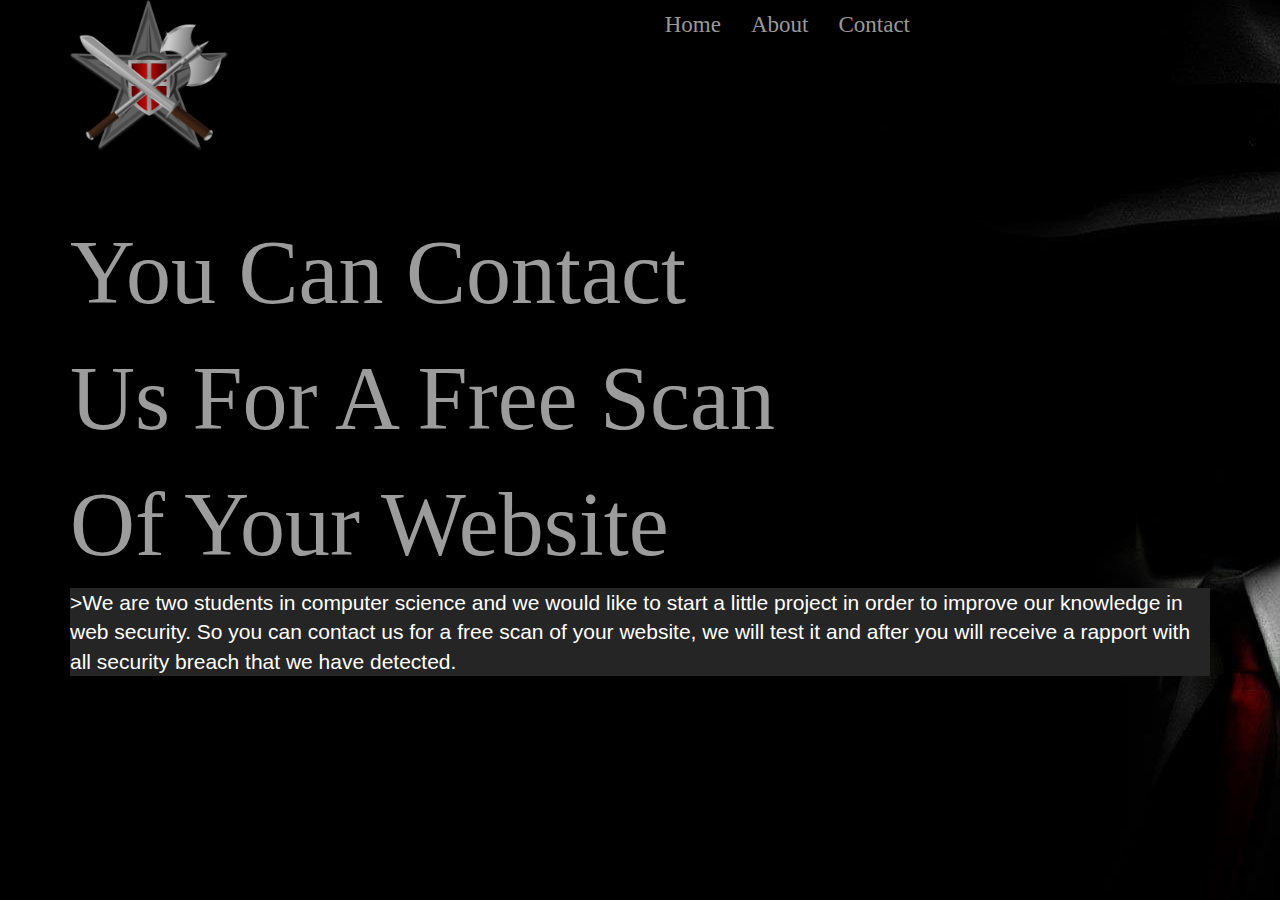
==== about.html @ dbecbc5c "Improvement of About" ====
<!DOCTYPE html>
<html lang="en">
  <head>
    <meta charset="utf-8">
    <meta http-equiv="X-UA-Compatible" content="IE=edge">
    <meta name="viewport" content="width=device-width, initial-scale=1">
    <meta name="description" content="">
    <meta name="author" content="">
    <link rel="shortcut icon" href="../../assets/ico/favicon.ico">

    <title>dmnv:about</title>

    <!-- Bootstrap core CSS -->
    <link href="css/bootstrap.min.css" rel="stylesheet">

    <!-- Custom styles for this template -->
    <link href="starter-template.css" rel="stylesheet">

    <!-- Just for debugging purposes. Don't actually copy this line! -->
    <!--[if lt IE 9]><script src="../../assets/js/ie8-responsive-file-warning.js"></script><![endif]-->

    <!-- HTML5 shim and Respond.js IE8 support of HTML5 elements and media queries -->
    <!--[if lt IE 9]>
      <script src="https://oss.maxcdn.com/libs/html5shiv/3.7.0/html5shiv.js"></script>
      <script src="https://oss.maxcdn.com/libs/respond.js/1.4.2/respond.min.js"></script>
    <![endif]-->
  </head>

  <body>

    <div class="navbar navbar-inverse navbar-top navbarperso" style="border:none;" role="navigation">
      <div class="container">
        <div class="navbar-header">
          <button type="button" class="navbar-toggle" data-toggle="collapse" data-target=".navbar-collapse">
            <span class="sr-only">Toggle navigation</span>
            <span class="icon-bar"></span>
            <span class="icon-bar"></span>
            <span class="icon-bar"></span>
          </button>
		  <img height="150" src="Images/logo.png"/>
          
        </div>
		
        <div class="collapse navbar-collapse" style="width:75%;">
		
          <ul class="nav navbar-nav navbar-right">
            <li class="textNav navbarperso"><a href="index.html">Home</a></li>
            <li class="textNav navbarperso"><a href="about.html">About</a></li>
            <li class="textNav navbarperso"><a href="contact.php">Contact</a></li>
          </ul>
        </div><!--/.nav-collapse -->
		
      </div>
    </div>

    <div class="container">

      <div class="starter-template">
		<br>
		<br>
        <!--<h1>About</h1>
        <p class="lead">This is our project you can BLABLABLA<br>Enjoy !</p>-->
		
		<span class="homeText">You Can Contact<br />Us For A Free Scan<br />Of Your Website</span>
		
		<div style="background:rgb(37,37,37);">
			<p class="lead"><!--class="lead"-->>We are two students in computer science and we would like to start a little project in order to improve our knowledge in web security. So you can contact us for a free scan of your website, we will test it and after you will receive a rapport with all security breach that we have detected.</p>
		</div>
      </div>
	  

    </div><!-- /.container -->


    <!-- Bootstrap core JavaScript
    ================================================== -->
    <!-- Placed at the end of the document so the pages load faster -->
    <script src="https://ajax.googleapis.com/ajax/libs/jquery/1.11.0/jquery.min.js"></script>
    <script src="js/bootstrap.min.js"></script>
	
  </body>
</html>
---- starter-template.css ----
p.error, p.success {
	font-weight: bold;
	padding: 10px;
	border: 1px solid;
}
p.error {
	background: #ffc0c0;
	color: #900;
}
p.success {
	background: #b3ff69;
	color: #4fa000;
}

.homeText {

	font : normal normal normal 90px/1.4em enriqueta, serif;
	color : rgb(156,156,156);

}



.bottom-banner {

	height:385px;
	width : 100%;
	line-height:385px;
	text-align: center;
	vertical-align: middle;
	background-color:rgba(36, 36, 36, 0.5);


}

.imageBanner{
	display: inline-block;
	width:340px;
}

img{
	opacity:0.8;
}

img:hover {
    opacity: 1.0;
    filter: alpha(opacity=100); /* For IE8 and earlier */
}



.textNav{
	font:normal normal normal 23px/1.4em enriqueta, serif;
}

.navbarperso{
	background-color:transparent;
}

footer{
	height:120px;
	background-color : #00000;
}

body {
	background : #000000;
	background-image: url("Images/10460044_10152473119607453_1647378892_o.jpg");
	background-repeat:no-repeat;
	background-attachment:fixed;
	background-position:center;
	color : #FFFFFF;
	}
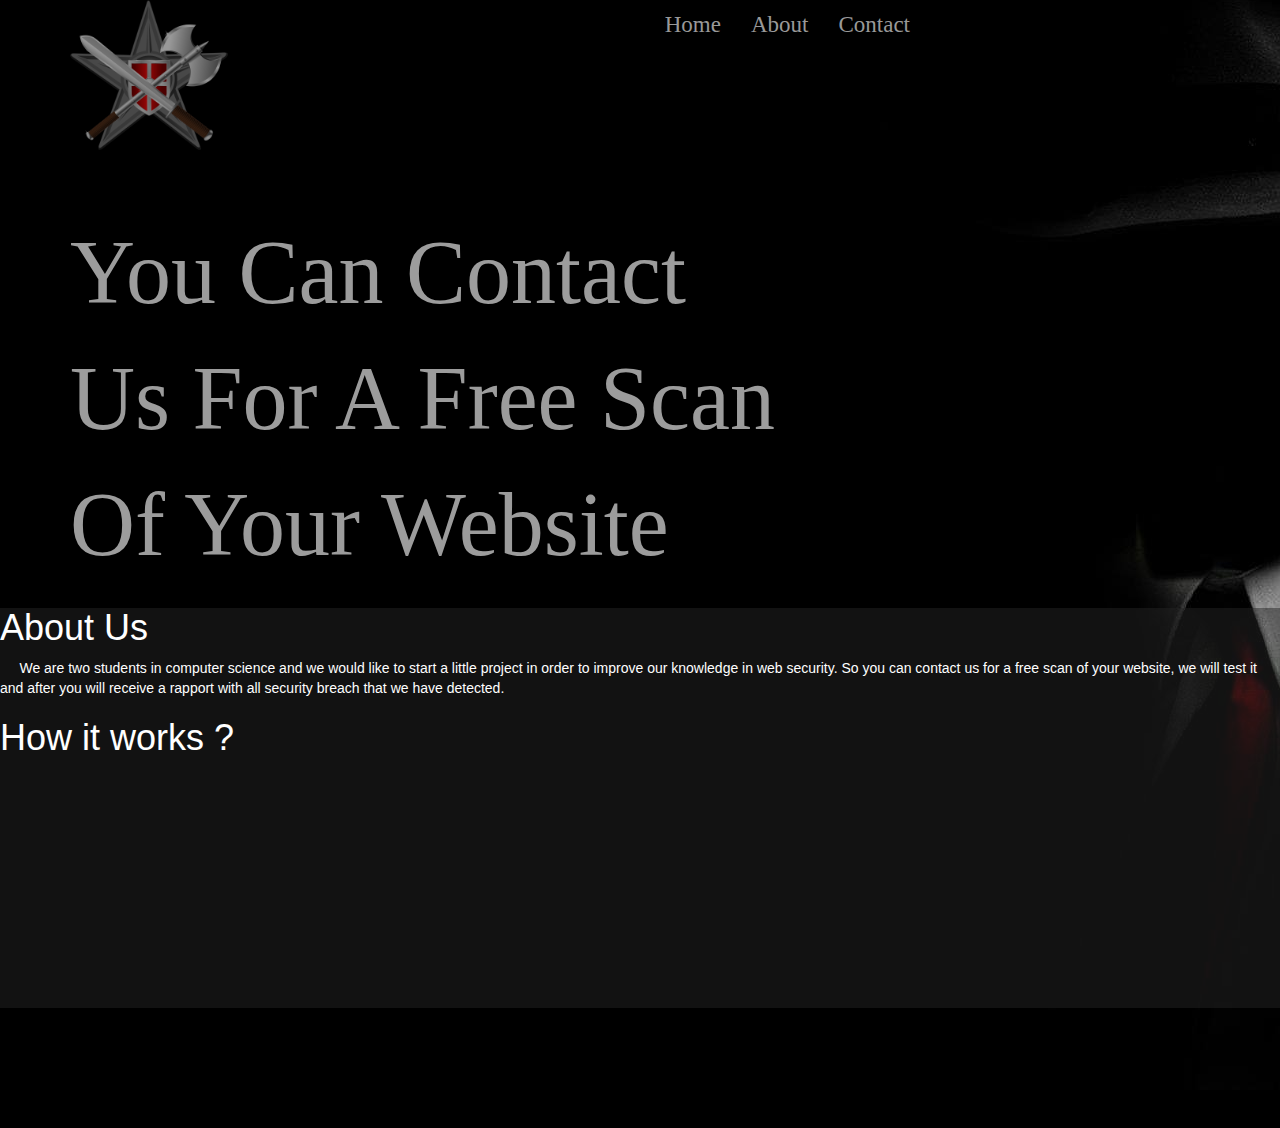
==== commit 2759ddb1: "Modification d'about" ====
--- a/about.html
+++ b/about.html
@@ -64,13 +64,22 @@
 		
 		<span class="homeText">You Can Contact<br />Us For A Free Scan<br />Of Your Website</span>
 		
-		<div style="background:rgb(37,37,37);">
-			<p class="lead"><!--class="lead"-->>We are two students in computer science and we would like to start a little project in order to improve our knowledge in web security. So you can contact us for a free scan of your website, we will test it and after you will receive a rapport with all security breach that we have detected.</p>
-		</div>
+		
       </div>
 	  
 
     </div><!-- /.container -->
+	
+	<div class="bottom-banner">
+		<h1 style="text-align:left;">About Us</h1>	
+		<p style="text-align:left;">&nbsp;&nbsp;&nbsp;&nbsp;&nbsp;We are two students in computer science and we would like to start a little project in order to improve our knowledge in web security. So you can contact us for a free scan of your website, we will test it and after you will receive a rapport with all security breach that we have detected.</p>
+		<h1 style="text-align:left;">How it works ?</h1>
+		<!--TODO: mettre du texte -->
+	</div>
+	
+	<footer>
+	
+	</footer>
 
 
     <!-- Bootstrap core JavaScript
--- a/starter-template.css
+++ b/starter-template.css
@@ -23,9 +23,8 @@
 
 .bottom-banner {
 
-	height:385px;
+	height:400px;
 	width : 100%;
-	line-height:385px;
 	text-align: center;
 	vertical-align: middle;
 	background-color:rgba(36, 36, 36, 0.5);
@@ -36,10 +35,45 @@
 .imageBanner{
 	display: inline-block;
 	width:340px;
+	
+}
+
+.spacer2 {
+	width: 100%;
+	height: 20px;
+}
+
+.spacer2 {
+	width: 100%;
+	height: 55px;
+}
+
+.menu {
+	    padding-left: 10px;
+		padding-right: 10px;
+		font: 26px/1.4em enriqueta,serif;
+}
+
+.imageBanner-Wrapper{
+	width: 1030px;
+    margin: 0 auto;
+	line-height: 300px;
+	text-align: center;
+	vertical-align: middle;
+}
+.imageText{
+	overflow:overlay;
+	display: inline-block;
+	width:340px;
+	text-align:center;
+
+    font: 28px/1.4em enriqueta,serif;
+    color: #DFDFDF;
+
 }
 
 img{
-	opacity:0.8;
+	opacity:0.6;
 }
 
 img:hover {
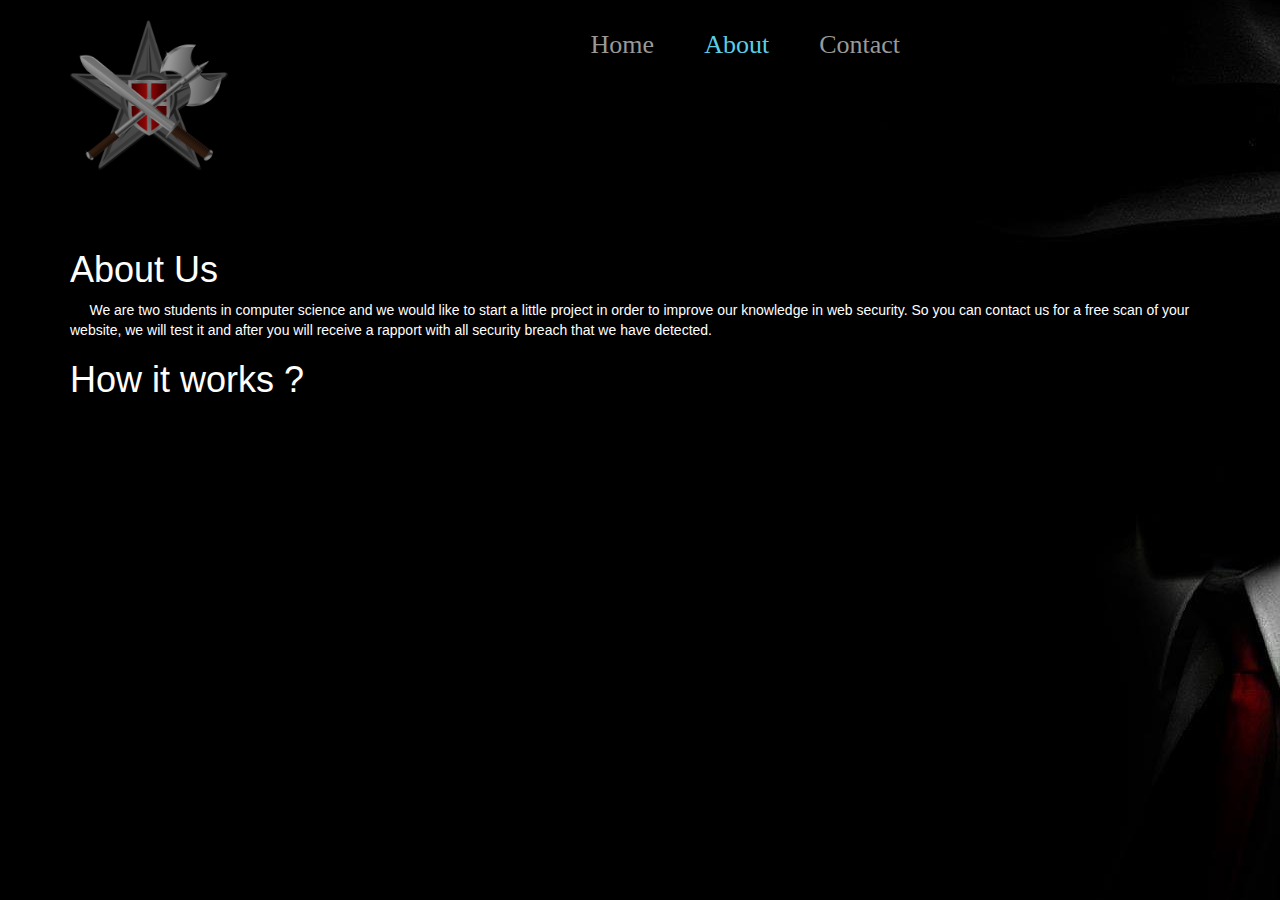
==== commit c5cd0d22: "About v2" ====
--- a/about.html
+++ b/about.html
@@ -28,7 +28,7 @@
   </head>
 
   <body>
-
+	<div class="spacer1">&nbsp;</div>
     <div class="navbar navbar-inverse navbar-top navbarperso" style="border:none;" role="navigation">
       <div class="container">
         <div class="navbar-header">
@@ -45,9 +45,9 @@
         <div class="collapse navbar-collapse" style="width:75%;">
 		
           <ul class="nav navbar-nav navbar-right">
-            <li class="textNav navbarperso"><a href="index.html">Home</a></li>
-            <li class="textNav navbarperso"><a href="about.html">About</a></li>
-            <li class="textNav navbarperso"><a href="contact.php">Contact</a></li>
+            <li class="menu"><a href="index.html">Home</a></li>
+            <li class="menu"><a href="about.html" style="color: #59CEE5">About</a></li>
+            <li class="menu"><a href="contact.php">Contact</a></li>
           </ul>
         </div><!--/.nav-collapse -->
 		
@@ -62,7 +62,9 @@
         <!--<h1>About</h1>
         <p class="lead">This is our project you can BLABLABLA<br>Enjoy !</p>-->
 		
-		<span class="homeText">You Can Contact<br />Us For A Free Scan<br />Of Your Website</span>
+		<h1 style="text-align:left;">About Us</h1>	
+		<p style="text-align:left;">&nbsp;&nbsp;&nbsp;&nbsp;&nbsp;We are two students in computer science and we would like to start a little project in order to improve our knowledge in web security. So you can contact us for a free scan of your website, we will test it and after you will receive a rapport with all security breach that we have detected.</p>
+		<h1 style="text-align:left;">How it works ?</h1>
 		
 		
       </div>
@@ -70,12 +72,6 @@
 
     </div><!-- /.container -->
 	
-	<div class="bottom-banner">
-		<h1 style="text-align:left;">About Us</h1>	
-		<p style="text-align:left;">&nbsp;&nbsp;&nbsp;&nbsp;&nbsp;We are two students in computer science and we would like to start a little project in order to improve our knowledge in web security. So you can contact us for a free scan of your website, we will test it and after you will receive a rapport with all security breach that we have detected.</p>
-		<h1 style="text-align:left;">How it works ?</h1>
-		<!--TODO: mettre du texte -->
-	</div>
 	
 	<footer>
 	
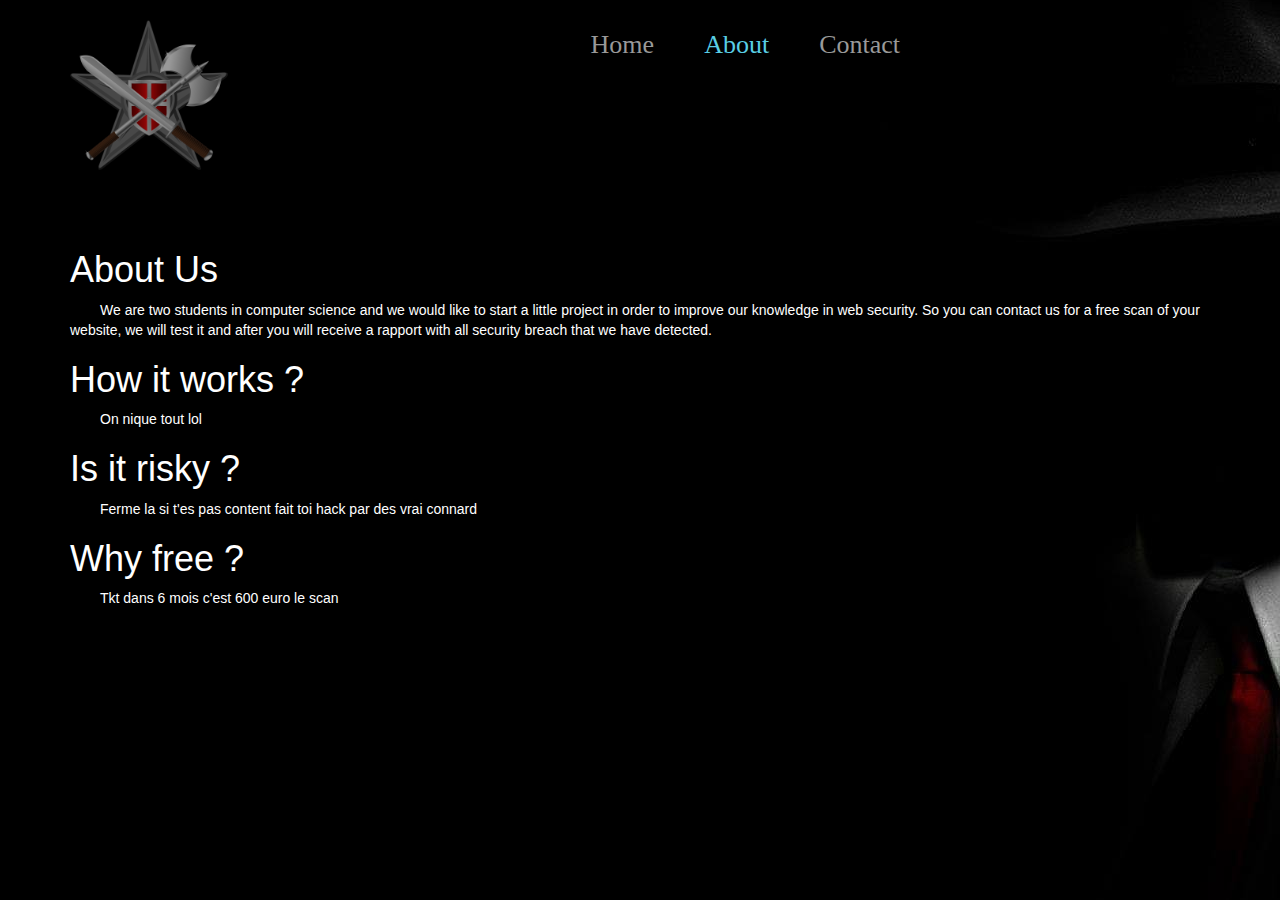
==== commit cb5b6d54: "About v2" ====
--- a/about.html
+++ b/about.html
@@ -62,9 +62,14 @@
         <!--<h1>About</h1>
         <p class="lead">This is our project you can BLABLABLA<br>Enjoy !</p>-->
 		
-		<h1 style="text-align:left;">About Us</h1>	
-		<p style="text-align:left;">&nbsp;&nbsp;&nbsp;&nbsp;&nbsp;We are two students in computer science and we would like to start a little project in order to improve our knowledge in web security. So you can contact us for a free scan of your website, we will test it and after you will receive a rapport with all security breach that we have detected.</p>
-		<h1 style="text-align:left;">How it works ?</h1>
+		<h1>About Us</h1>	
+		<p class="paragraphe">We are two students in computer science and we would like to start a little project in order to improve our knowledge in web security. So you can contact us for a free scan of your website, we will test it and after you will receive a rapport with all security breach that we have detected.</p>
+		<h1>How it works ?</h1>
+		<p class="paragraphe">On nique tout lol</p>
+		<h1>Is it risky ?</h1>
+		<p class="paragraphe">Ferme la si t'es pas content fait toi hack par des vrai connard</p>
+		<h1>Why free ?</h1>
+		<p class="paragraphe">Tkt dans 6 mois c'est 600 euro le  scan</p>
 		
 		
       </div>
--- a/starter-template.css
+++ b/starter-template.css
@@ -19,6 +19,13 @@
 
 }
 
+h1 {
+	text-align:left;
+}
+
+.paragraphe {
+	text-indent: 30px;
+}
 
 
 .bottom-banner {
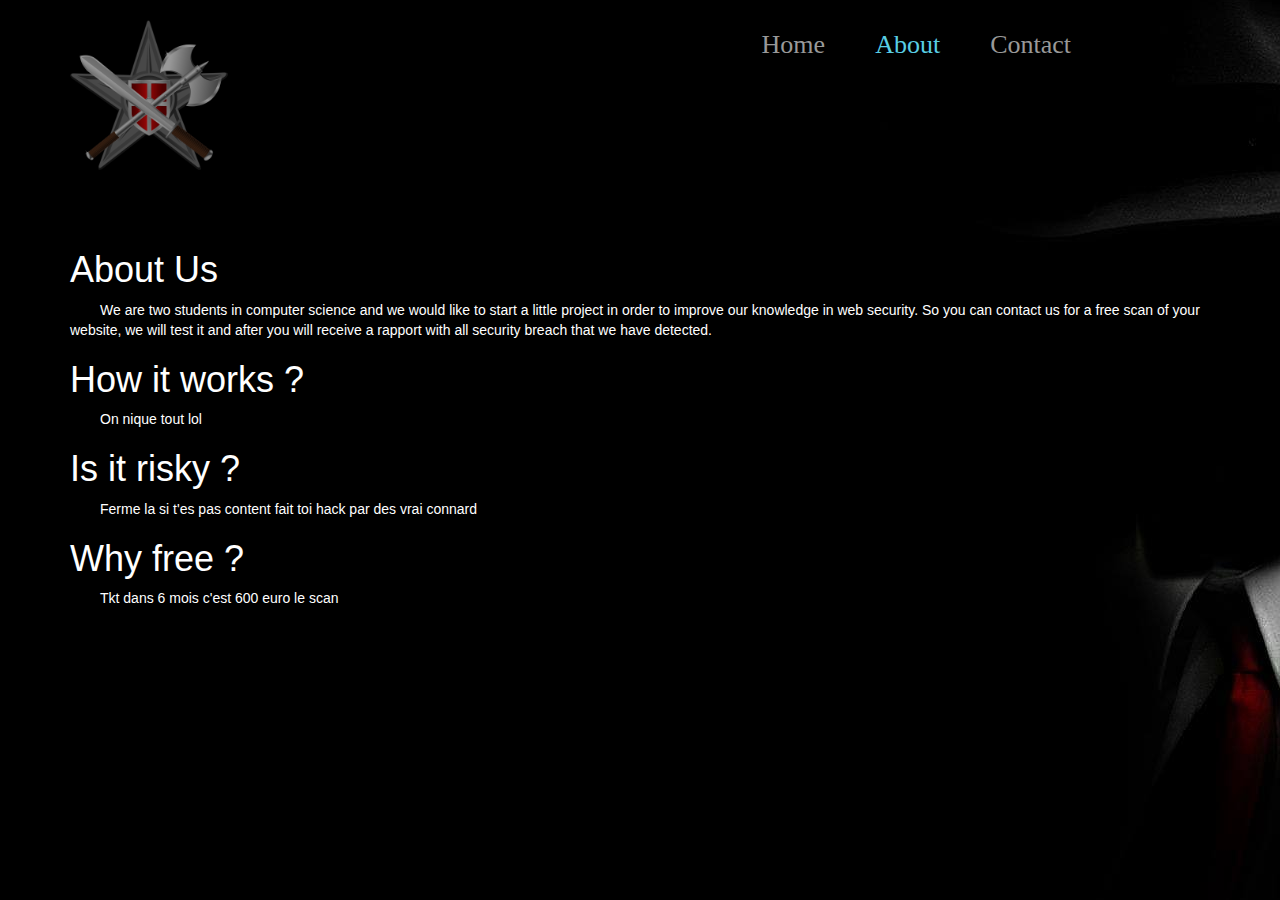
==== commit 4152a4af: "Edited contact" ====
--- a/about.html
+++ b/about.html
@@ -42,7 +42,7 @@
           
         </div>
 		
-        <div class="collapse navbar-collapse" style="width:75%;">
+        <div class="collapse navbar-collapse" style="width:90%;">
 		
           <ul class="nav navbar-nav navbar-right">
             <li class="menu"><a href="index.html">Home</a></li>
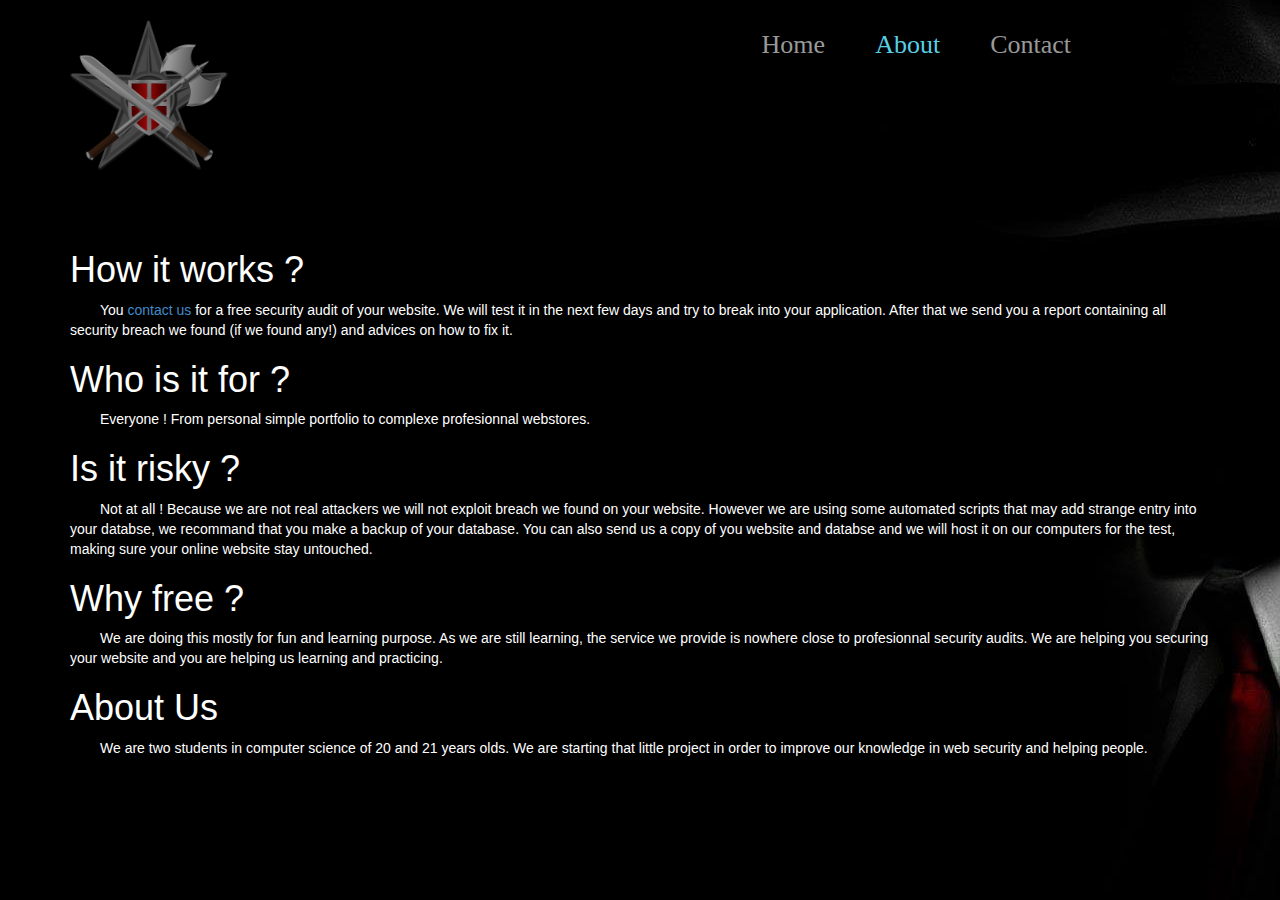
==== commit 331cf3a9: "About text" ====
--- a/about.html
+++ b/about.html
@@ -62,15 +62,18 @@
         <!--<h1>About</h1>
         <p class="lead">This is our project you can BLABLABLA<br>Enjoy !</p>-->
 		
+
+		<h1>How it works ?</h1>
+		<p class="paragraphe">You <a href="contact.php">contact us</a> for a free security audit of your website. We will test it in the next few days and try to break into your application. After that we send you a report containing all security breach we found (if we found any!) and advices on how to fix it.</p>
+		<h1>Who is it for ?</h1>
+		<p class="paragraphe">Everyone ! From personal simple portfolio to complexe profesionnal webstores. </p>
+		<h1>Is it risky ?</h1>
+		<p class="paragraphe">Not at all ! Because we are not real attackers we will not exploit breach we found on your website. However we are using some automated scripts that may add strange entry into your databse, we recommand that you make a backup of your database. You can also
+	    send us a copy of you website and databse and we will host it on our computers for the test, making sure your online website stay untouched.</p>
+		<h1>Why free ?</h1>
+		<p class="paragraphe">We are doing this mostly for fun and learning purpose. As we are still learning, the service we provide is nowhere close to profesionnal security audits. We are helping you securing your website and you are helping us learning and practicing. </p>
 		<h1>About Us</h1>	
-		<p class="paragraphe">We are two students in computer science and we would like to start a little project in order to improve our knowledge in web security. So you can contact us for a free scan of your website, we will test it and after you will receive a rapport with all security breach that we have detected.</p>
-		<h1>How it works ?</h1>
-		<p class="paragraphe">On nique tout lol</p>
-		<h1>Is it risky ?</h1>
-		<p class="paragraphe">Ferme la si t'es pas content fait toi hack par des vrai connard</p>
-		<h1>Why free ?</h1>
-		<p class="paragraphe">Tkt dans 6 mois c'est 600 euro le  scan</p>
-		
+		<p class="paragraphe">We are two students in computer science of 20 and 21 years olds. We are starting that little project in order to improve our knowledge in web security and helping people.</p>
 		
       </div>
 	  
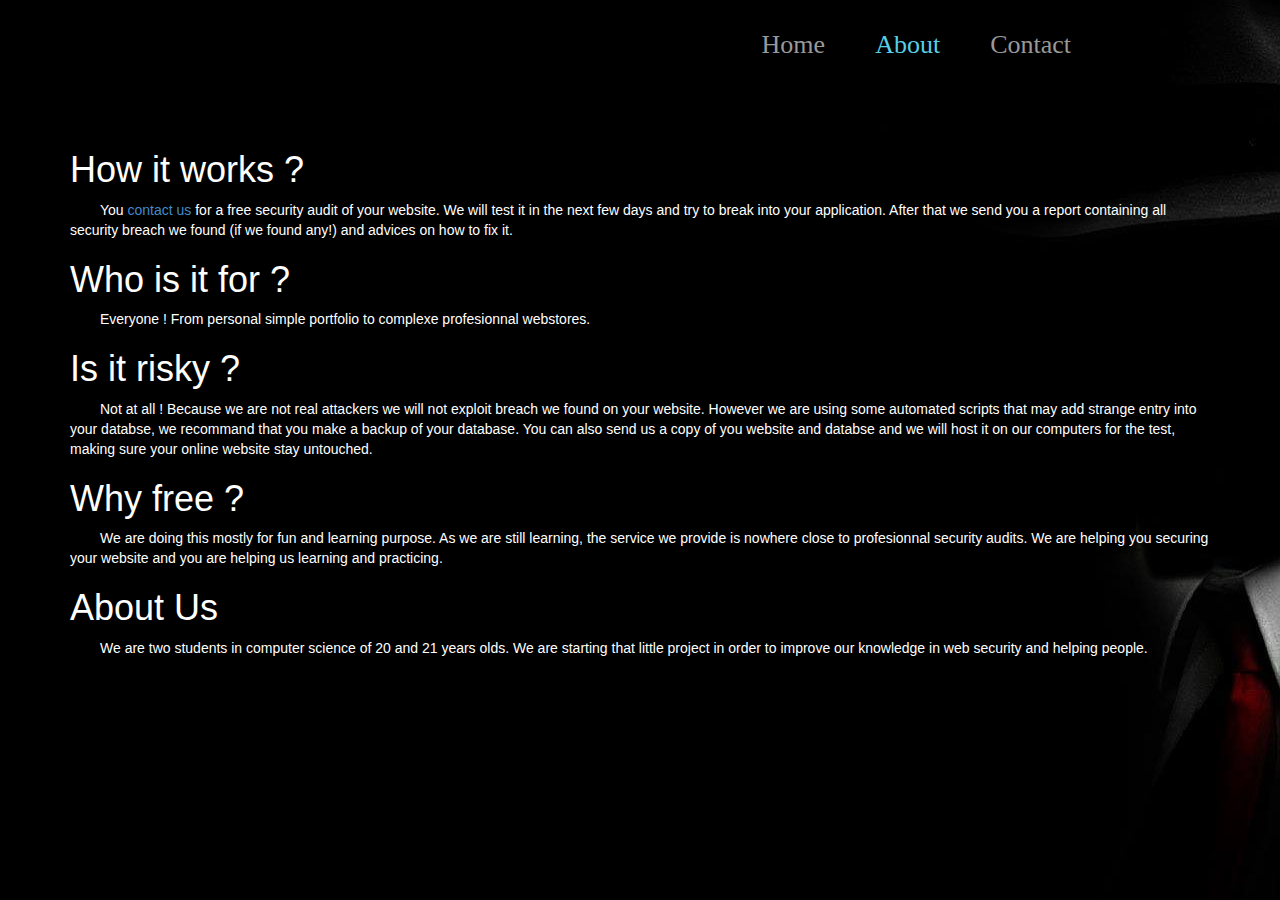
==== commit c3fb86b4: "Deleted logo, added link on home images" ====
--- a/about.html
+++ b/about.html
@@ -38,7 +38,7 @@
             <span class="icon-bar"></span>
             <span class="icon-bar"></span>
           </button>
-		  <img height="150" src="Images/logo.png"/>
+		  <!-- <img height="150" src="Images/logo.png"/> -->
           
         </div>
 		
--- a/starter-template.css
+++ b/starter-template.css
@@ -79,6 +79,15 @@
 
 }
 
+.imageText a {
+	color: #F0F0F0;
+}
+
+.imageText a:hover {
+	color: #59CEE5;
+	text-decoration: none;
+}
+
 img{
 	opacity:0.6;
 }
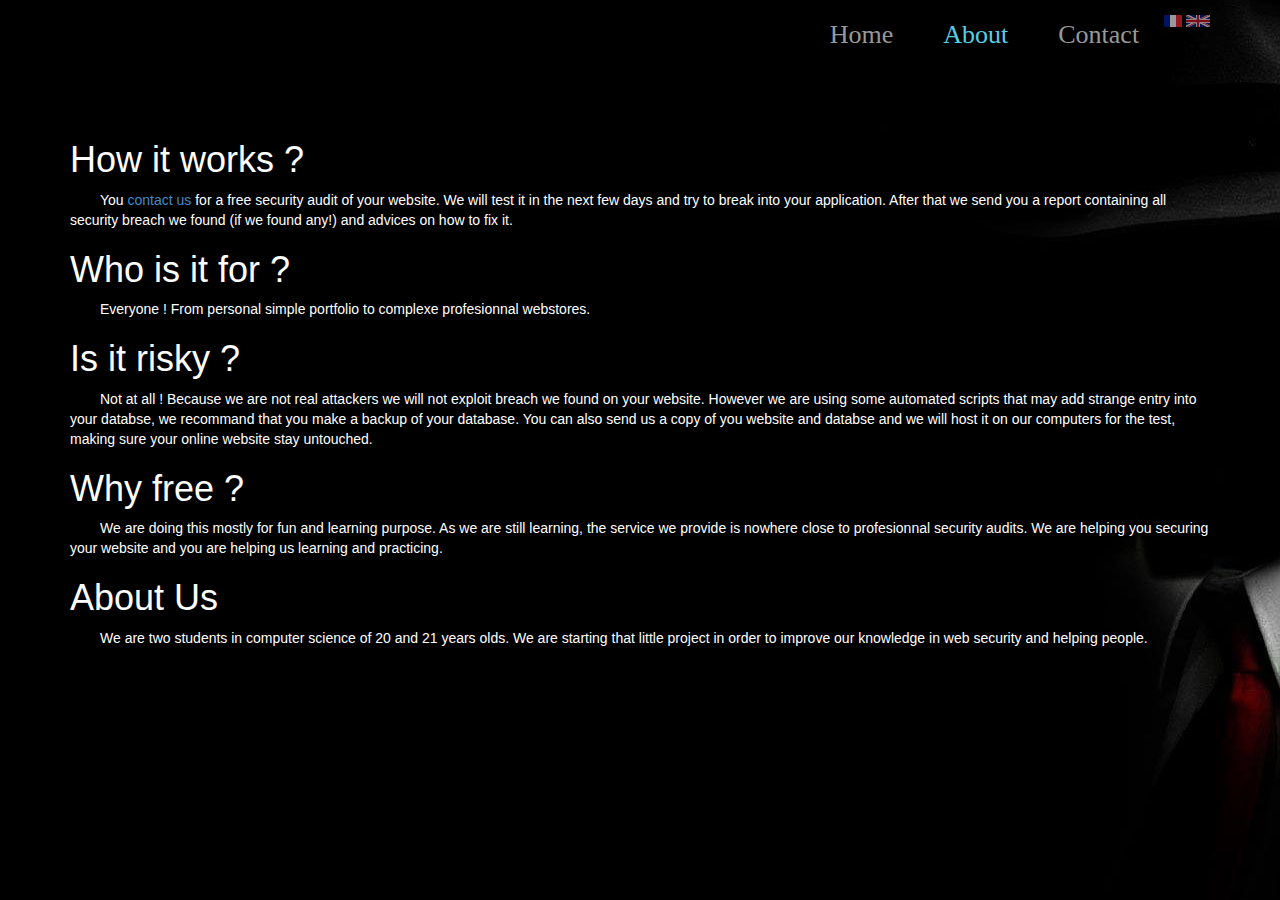
==== commit 8f813e5b: "Localization icons" ====
--- a/about.html
+++ b/about.html
@@ -42,12 +42,14 @@
           
         </div>
 		
-        <div class="collapse navbar-collapse" style="width:90%;">
+        <div class="collapse navbar-collapse">
 		
           <ul class="nav navbar-nav navbar-right">
             <li class="menu"><a href="index.html">Home</a></li>
             <li class="menu"><a href="about.html" style="color: #59CEE5">About</a></li>
             <li class="menu"><a href="contact.php">Contact</a></li>
+			<a href="contact.php"><img src="Images/fr.png"></a> 
+			<a href="contact.php"><img src="Images/en.png"></a>
           </ul>
         </div><!--/.nav-collapse -->
 		
--- a/starter-template.css
+++ b/starter-template.css
@@ -45,9 +45,15 @@
 	
 }
 
-.spacer2 {
+.local{
+	float: right;
+	display: inline-block;
+}
+
+
+.spacer1 {
 	width: 100%;
-	height: 20px;
+	height: 10px;
 }
 
 .spacer2 {
@@ -56,9 +62,15 @@
 }
 
 .menu {
+		display: inline;
 	    padding-left: 10px;
 		padding-right: 10px;
 		font: 26px/1.4em enriqueta,serif;
+}
+
+.local {
+	    padding-left: 0px;
+		padding-right: 0px;
 }
 
 .imageBanner-Wrapper{
